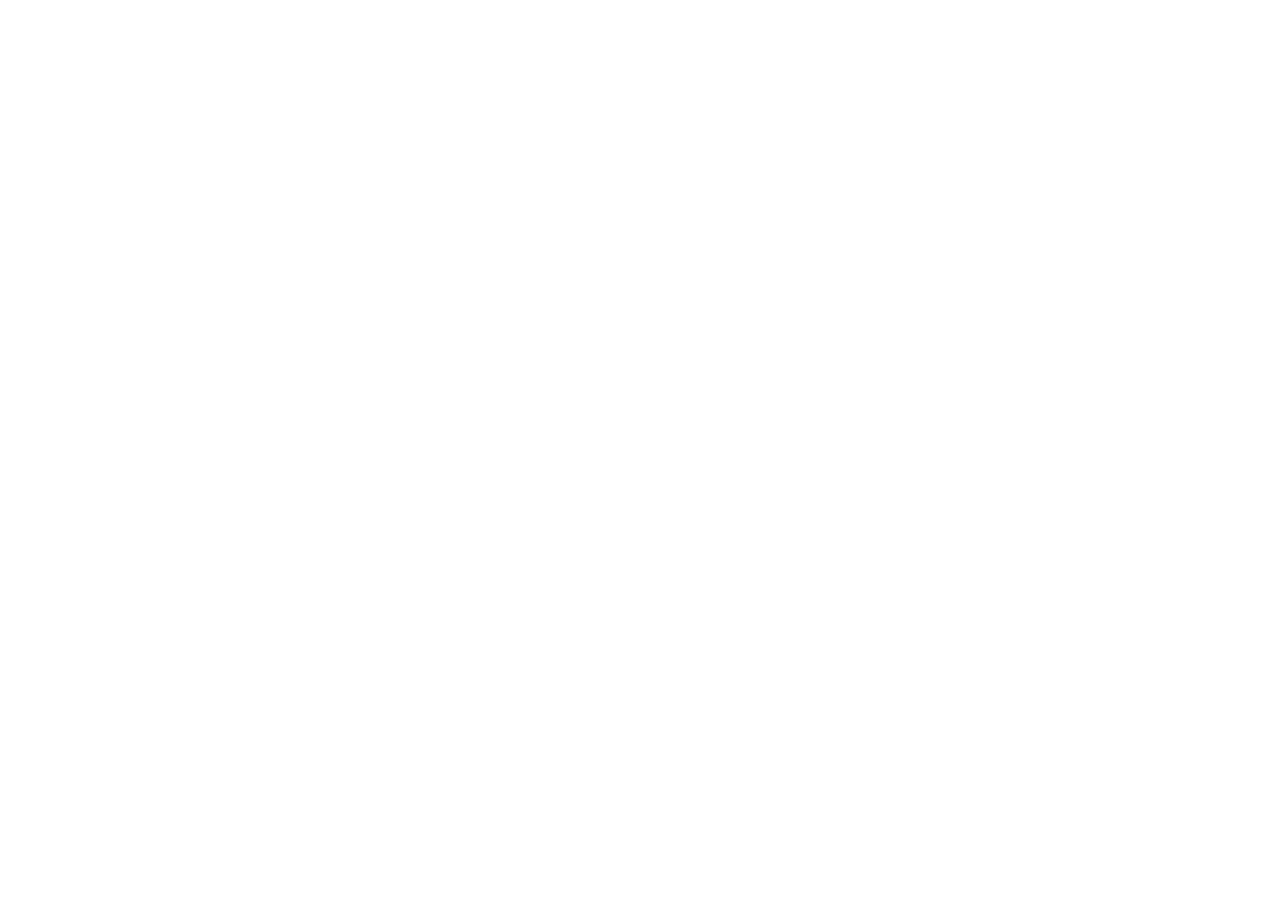
==== client/index.html @ 61341a88 "initialize project" ====
<!doctype html>
<html lang="en">
  <head>
    <meta charset="UTF-8" />
    <link rel="icon" type="image/svg+xml" href="/vite.svg" />
    <meta name="viewport" content="width=device-width, initial-scale=1.0" />
    <title>Vite + React</title>
  </head>
  <body>
    <div id="root"></div>
    <script type="module" src="/src/main.jsx"></script>
  </body>
</html>
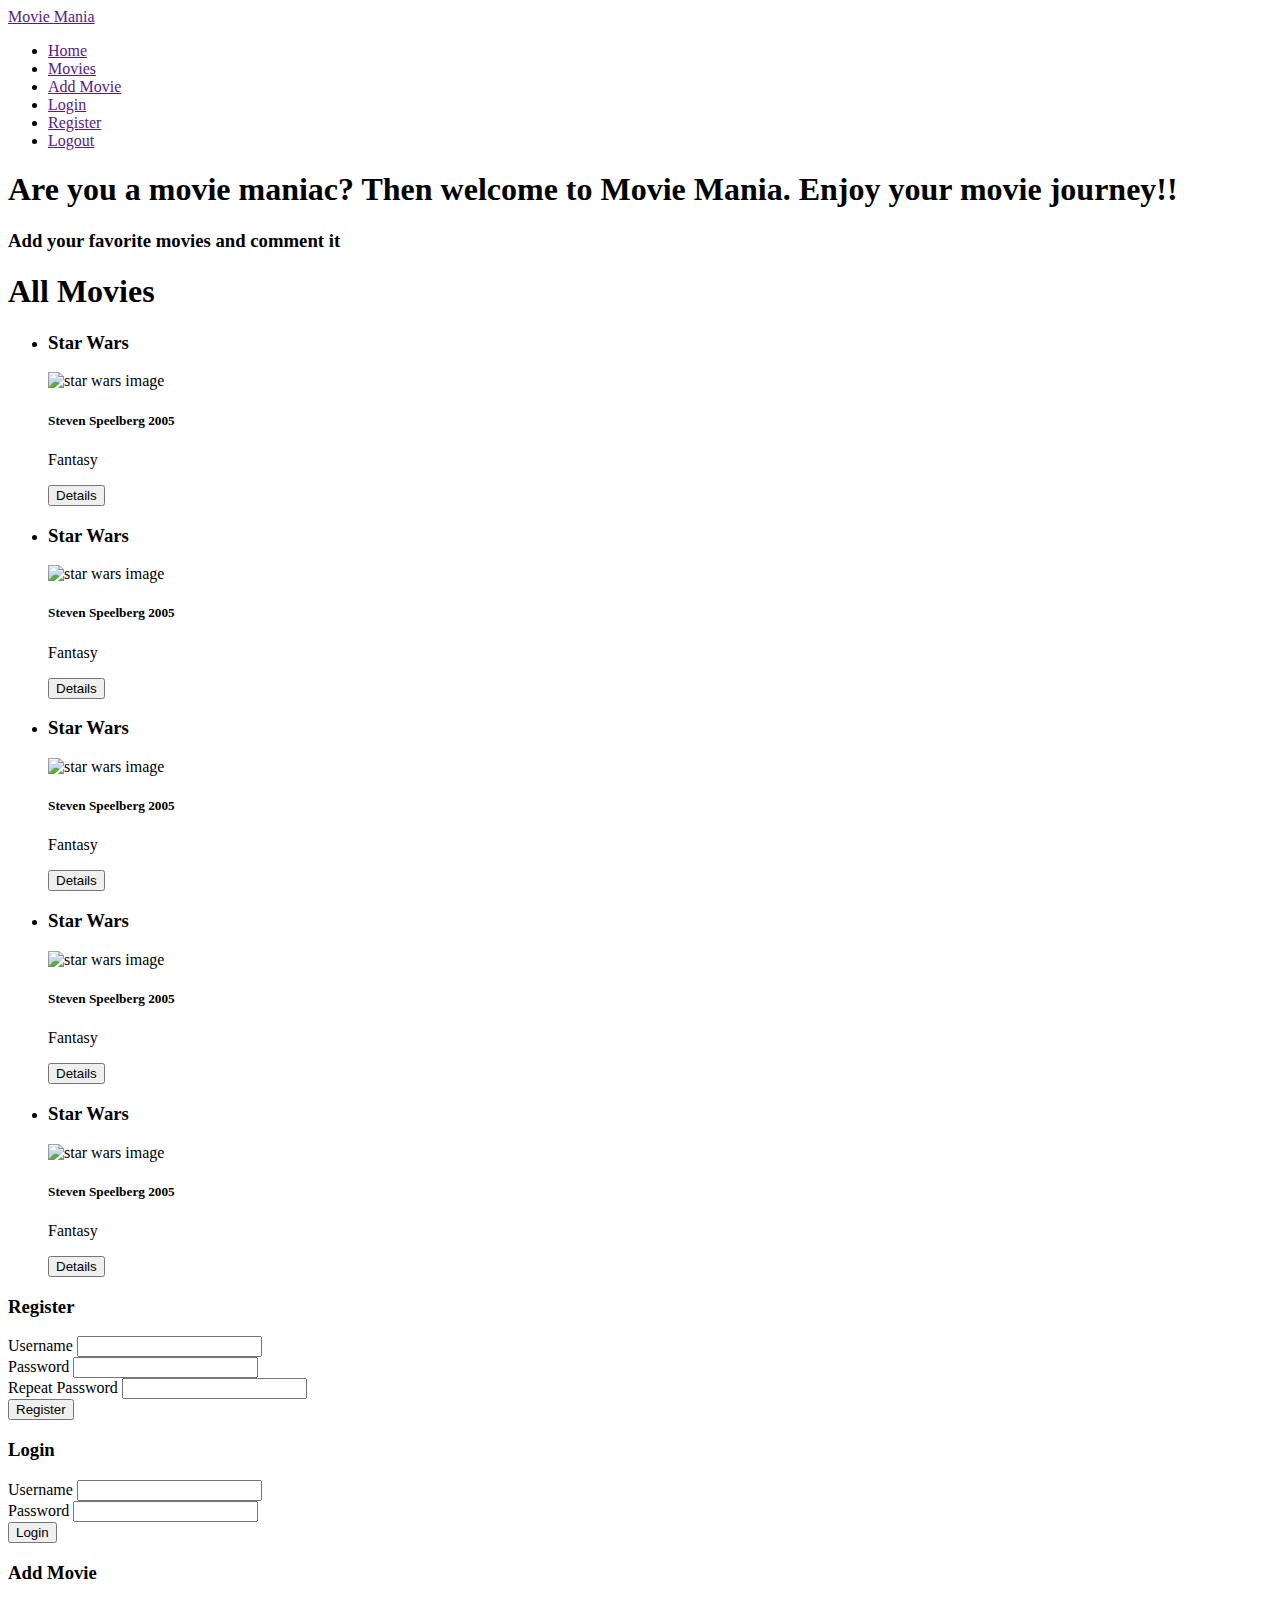
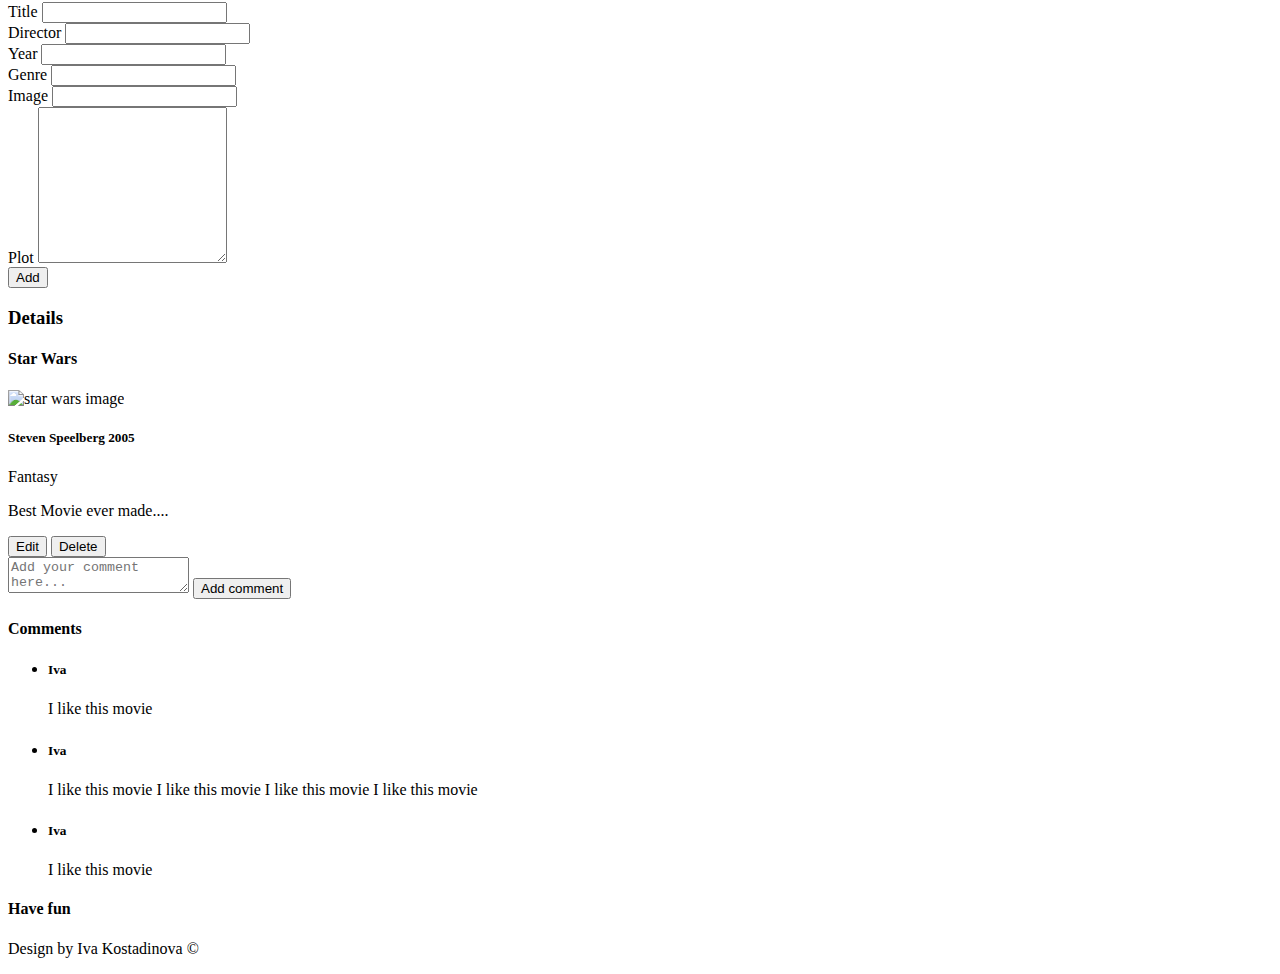
==== commit c896991f: "add resourses" ====
--- a/client/index.html
+++ b/client/index.html
@@ -1,13 +1,187 @@
-<!doctype html>
+<!DOCTYPE html>
 <html lang="en">
-  <head>
-    <meta charset="UTF-8" />
-    <link rel="icon" type="image/svg+xml" href="/vite.svg" />
-    <meta name="viewport" content="width=device-width, initial-scale=1.0" />
-    <title>Vite + React</title>
-  </head>
-  <body>
-    <div id="root"></div>
-    <script type="module" src="/src/main.jsx"></script>
-  </body>
+
+<head>
+    <meta charset="UTF-8">
+    <meta http-equiv="X-UA-Compatible" content="IE=edge">
+    <meta name="viewport" content="width=device-width, initial-scale=1.0">
+    <link rel="stylesheet" href="/styles/style.css">
+    <title>Movie Mania</title>
+</head>
+
+<body>
+    <header>
+        <div class="nav">
+            <div class="logo">
+                <a href="">Movie <span>Mania</span></a>
+            </div>
+            <nav>
+                <ul>
+                    <li><a href="">Home</a></li>
+                    <li><a href="">Movies</a></li>
+                    <li><a href="">Add Movie</a></li>
+                    <li><a href="">Login</a></li>
+                    <li><a href="">Register</a></li>
+                    <li><a href="">Logout</a></li>
+                </ul>
+            </nav>
+        </div>
+    </header>
+    <div class="home-page">
+        <h1>Are you a movie maniac? Then welcome to Movie Mania. Enjoy your movie journey!!</h1>
+        <h3>Add your favorite movies and comment it</h3>
+    </div>
+    <div class="movie-list">
+        <h1>All Movies</h1>
+        <ul>
+            <li>
+                <h3>Star Wars</h3>
+                <img src="./static/images/mbr-215x146.jpg" alt="star wars image">
+                <h5>Steven Speelberg <span>2005</span></h5>
+                <p>Fantasy</p>
+                <button>Details</button>
+            </li>
+            <li>
+                <h3>Star Wars</h3>
+                <img src="./static/images/mbr-215x146.jpg" alt="star wars image">
+                <h5>Steven Speelberg <span>2005</span></h5>
+                <p>Fantasy</p>
+                <button>Details</button>
+            </li>
+            <li>
+                <h3>Star Wars</h3>
+                <img src="./static/images/mbr-215x146.jpg" alt="star wars image">
+                <h5>Steven Speelberg <span>2005</span></h5>
+                <p>Fantasy</p>
+                <button>Details</button>
+            </li>
+            <li>
+                <h3>Star Wars</h3>
+                <img src="./static/images/mbr-215x146.jpg" alt="star wars image">
+                <h5>Steven Speelberg <span>2005</span></h5>
+                <p>Fantasy</p>
+                <button>Details</button>
+            </li>
+            <li>
+                <h3>Star Wars</h3>
+                <img src="./static/images/mbr-215x146.jpg" alt="star wars image">
+                <h5>Steven Speelberg <span>2005</span></h5>
+                <p>Fantasy</p>
+                <button>Details</button>
+            </li>
+
+        </ul>
+    </div>
+    <div class="register">
+        <h3>Register</h3>
+        <form>
+            <div class="field">
+                <label>Username</label>
+                <input type="text" name="username" /></input>
+            </div>
+            <div class="field">
+                <label>Password</label>
+                <input type="password" name="password" /></input>
+            </div>
+            <div class="field">
+                <label>Repeat Password</label>
+                <input type="text" name="repeatPassword" /></input>
+            </div>
+            <div class="button">
+                <input type="submit" value="Register" /></input>
+            </div>
+        </form>
+    </div>
+    <div class="login">
+        <h3>Login</h3>
+        <form>
+            <div class="field">
+                <label>Username</label>
+                <input type="text" name="username" /></input>
+            </div>
+            <div class="field">
+                <label>Password</label>
+                <input type="password" name="password" /></input>
+            </div>
+            <div class="button">
+                <input type="submit" value="Login" /></input>
+            </div>
+        </form>
+    </div>
+    <div class="add-movie">
+        <h3>Add Movie</h3>
+        <form>
+            <div class="field">
+                <label>Title</label>
+                <input type="text" name="title" /></input>
+            </div>
+            <div class="field">
+                <label>Director</label>
+                <input type="password" name="director" /></input>
+            </div>
+            <div class="field">
+                <label>Year</label>
+                <input type="text" name="year" /></input>
+            </div>
+            <div class="field">
+                <label>Genre</label>
+                <input type="text" name="genre" /></input>
+            </div>
+            <div class="field">
+                <label>Image</label>
+                <input type="text" name="imageUrl" /></input>
+            </div>
+            <div class="field">
+                <label>Plot</label>
+                <textarea name="plot" id="plot" cols="21" rows="10"></textarea>
+            </div>
+            <div class="button">
+                <input type="submit" value="Add" /></input>
+            </div>
+        </form>
+    </div>
+    <div class="details">
+        <h3>Details</h3>
+        <article>
+            <h4>Star Wars</h4>
+            <img src="./static/images/mbr-215x146.jpg" alt="star wars image">
+            <h5>Steven Speelberg <span>2005</span></h5>
+            <p>Fantasy</p>
+            <p>Best Movie ever made....</p>
+            <button>Edit</button>
+            <button>Delete</button>
+        </article>
+        <div class="comments">
+            <form>
+                <textarea name="comment" id="comment" placeholder="Add your comment here..."></textarea>
+                <input type="submit" value="Add comment">
+            </form>
+            <h4>Comments</h4>
+            <div class="comment-list">
+                <ul>
+                    <li>
+                        <h5>Iva</h5>
+                        <p>I like this movie</p>
+                    </li>
+                    <li>
+                        <h5>Iva</h5>
+                        <p>I like this movie I like this movie I like this movie I like this movie</p>
+                    </li>
+                    <li>
+                        <h5>Iva</h5>
+                        <p>I like this movie</p>
+                    </li>
+                </ul>
+            </div>
+        </div>
+    </div>
+    <footer>
+        <div>
+            <h4>Have fun</h4>
+            <p>Design by Iva Kostadinova &#169;</p>
+        </div>
+    </footer>
+</body>
+
 </html>
+ 
